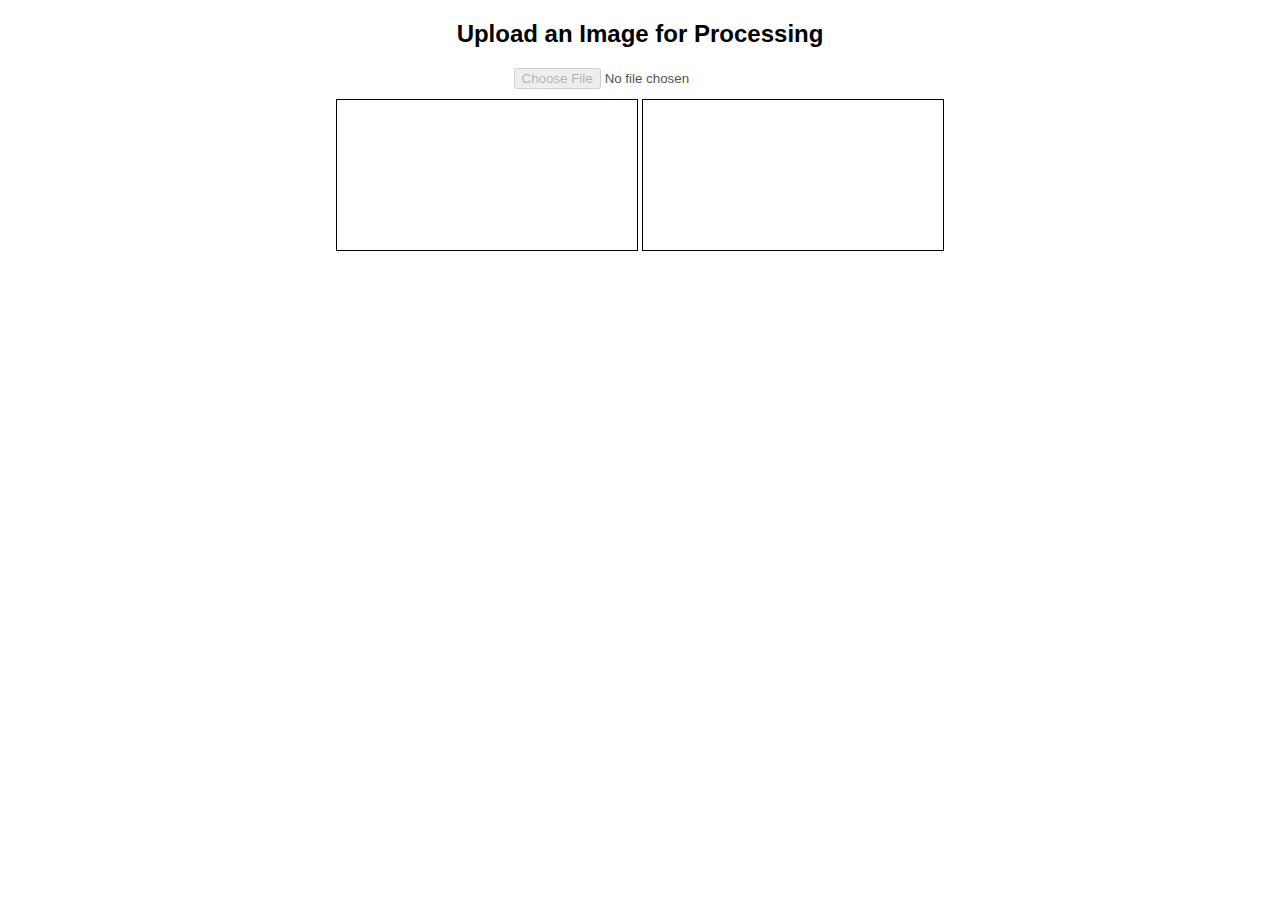
==== test.html @ 9fc923ec "test" ====
<!DOCTYPE html>
<html lang="en">
<head>
    <meta charset="UTF-8">
    <meta name="viewport" content="width=device-width, initial-scale=1.0">
    <title>OpenCV Image Processor</title>
    <script async src="https://docs.opencv.org/master/opencv.js" onload="onOpenCVReady()"></script>
    <style>
        body { font-family: Arial, sans-serif; text-align: center; margin: 20px; }
        canvas { margin-top: 10px; border: 1px solid black; }
    </style>
</head>
<body>
    <h2>Upload an Image for Processing</h2>
    <input type="file" id="imageUpload" accept="image/*" disabled>
    <br>
    <canvas id="canvas"></canvas>
    <canvas id="canvasOutput"></canvas>
    
    <script>
        function onOpenCVReady() {
            document.getElementById('imageUpload').disabled = false;
            console.log('OpenCV.js is ready!');
        }

        document.getElementById('imageUpload').addEventListener('change', function(event) {
            let file = event.target.files[0];
            if (!file) return;

            let img = new Image();
            img.onload = function() {
                let canvas = document.getElementById('canvas');
                let ctx = canvas.getContext('2d');
                canvas.width = img.width;
                canvas.height = img.height;
                ctx.drawImage(img, 0, 0);

                if (typeof cv !== 'undefined' && cv.getBuildInformation) {
                    processImage(canvas);
                } else {
                    console.error('OpenCV.js not fully loaded yet!');
                }
            };
            img.src = URL.createObjectURL(file);
        });

        function processImage(canvas) {
            let src = cv.imread(canvas);
            let dst = new cv.Mat();
            cv.cvtColor(src, dst, cv.COLOR_RGBA2GRAY); // Convert to grayscale
            
            let outputCanvas = document.getElementById('canvasOutput');
            outputCanvas.width = canvas.width;
            outputCanvas.height = canvas.height;
            cv.imshow('canvasOutput', dst);
            
            src.delete();
            dst.delete();
        }
    </script>
</body>
</html>
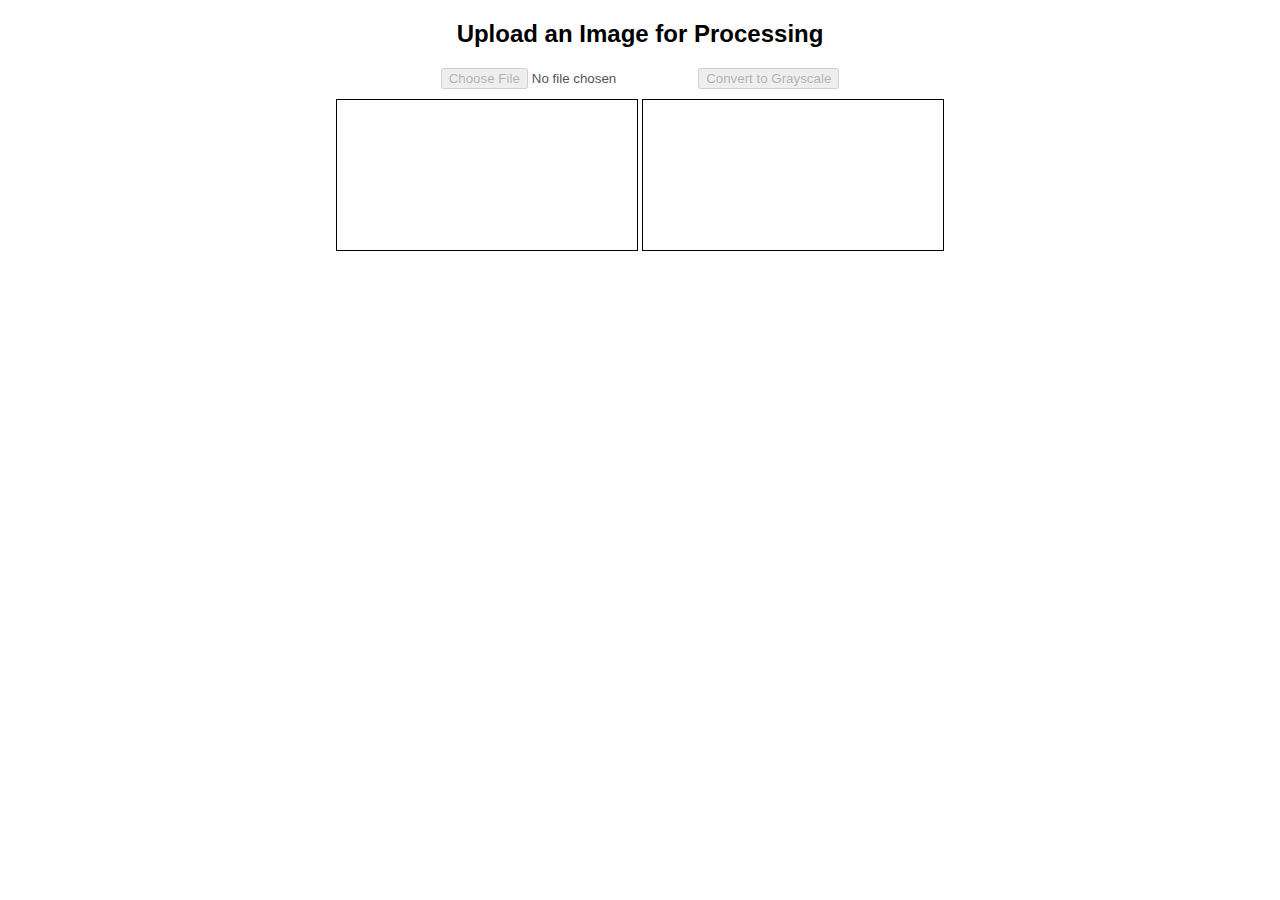
==== commit e72f79c5: "Update test.html" ====
--- a/test.html
+++ b/test.html
@@ -4,7 +4,7 @@
     <meta charset="UTF-8">
     <meta name="viewport" content="width=device-width, initial-scale=1.0">
     <title>OpenCV Image Processor</title>
-    <script async src="https://docs.opencv.org/master/opencv.js" onload="onOpenCVReady()"></script>
+    <script src="https://docs.opencv.org/master/opencv.js" onload="checkOpenCV()"></script>
     <style>
         body { font-family: Arial, sans-serif; text-align: center; margin: 20px; }
         canvas { margin-top: 10px; border: 1px solid black; }
@@ -13,15 +13,26 @@
 <body>
     <h2>Upload an Image for Processing</h2>
     <input type="file" id="imageUpload" accept="image/*" disabled>
+    <button id="convertBtn" disabled>Convert to Grayscale</button>
     <br>
     <canvas id="canvas"></canvas>
     <canvas id="canvasOutput"></canvas>
     
     <script>
-        function onOpenCVReady() {
-            document.getElementById('imageUpload').disabled = false;
-            console.log('OpenCV.js is ready!');
+        let imgLoaded = false;
+
+        function checkOpenCV() {
+            if (typeof cv !== 'undefined' && cv.imread) {
+                console.log('OpenCV.js is ready!');
+                document.getElementById('imageUpload').disabled = false;
+                document.getElementById('convertBtn').disabled = false;
+                clearInterval(opencvCheckInterval); // Stop checking once it's loaded
+            } else {
+                console.log('Waiting for OpenCV.js to load...');
+            }
         }
+
+        let opencvCheckInterval = setInterval(checkOpenCV, 500);
 
         document.getElementById('imageUpload').addEventListener('change', function(event) {
             let file = event.target.files[0];
@@ -34,17 +45,26 @@
                 canvas.width = img.width;
                 canvas.height = img.height;
                 ctx.drawImage(img, 0, 0);
-
-                if (typeof cv !== 'undefined' && cv.getBuildInformation) {
-                    processImage(canvas);
-                } else {
-                    console.error('OpenCV.js not fully loaded yet!');
-                }
+                imgLoaded = true;
+                console.log('Image loaded successfully.');
             };
             img.src = URL.createObjectURL(file);
         });
 
-        function processImage(canvas) {
+        document.getElementById('convertBtn').addEventListener('click', function() {
+            if (!imgLoaded) {
+                console.error('No image uploaded!');
+                return;
+            }
+            if (typeof cv === 'undefined' || !cv.imread) {
+                console.error('OpenCV.js not fully loaded yet!');
+                return;
+            }
+            processImage();
+        });
+
+        function processImage() {
+            let canvas = document.getElementById('canvas');
             let src = cv.imread(canvas);
             let dst = new cv.Mat();
             cv.cvtColor(src, dst, cv.COLOR_RGBA2GRAY); // Convert to grayscale
@@ -53,6 +73,7 @@
             outputCanvas.width = canvas.width;
             outputCanvas.height = canvas.height;
             cv.imshow('canvasOutput', dst);
+            console.log('Grayscale conversion successful.');
             
             src.delete();
             dst.delete();
